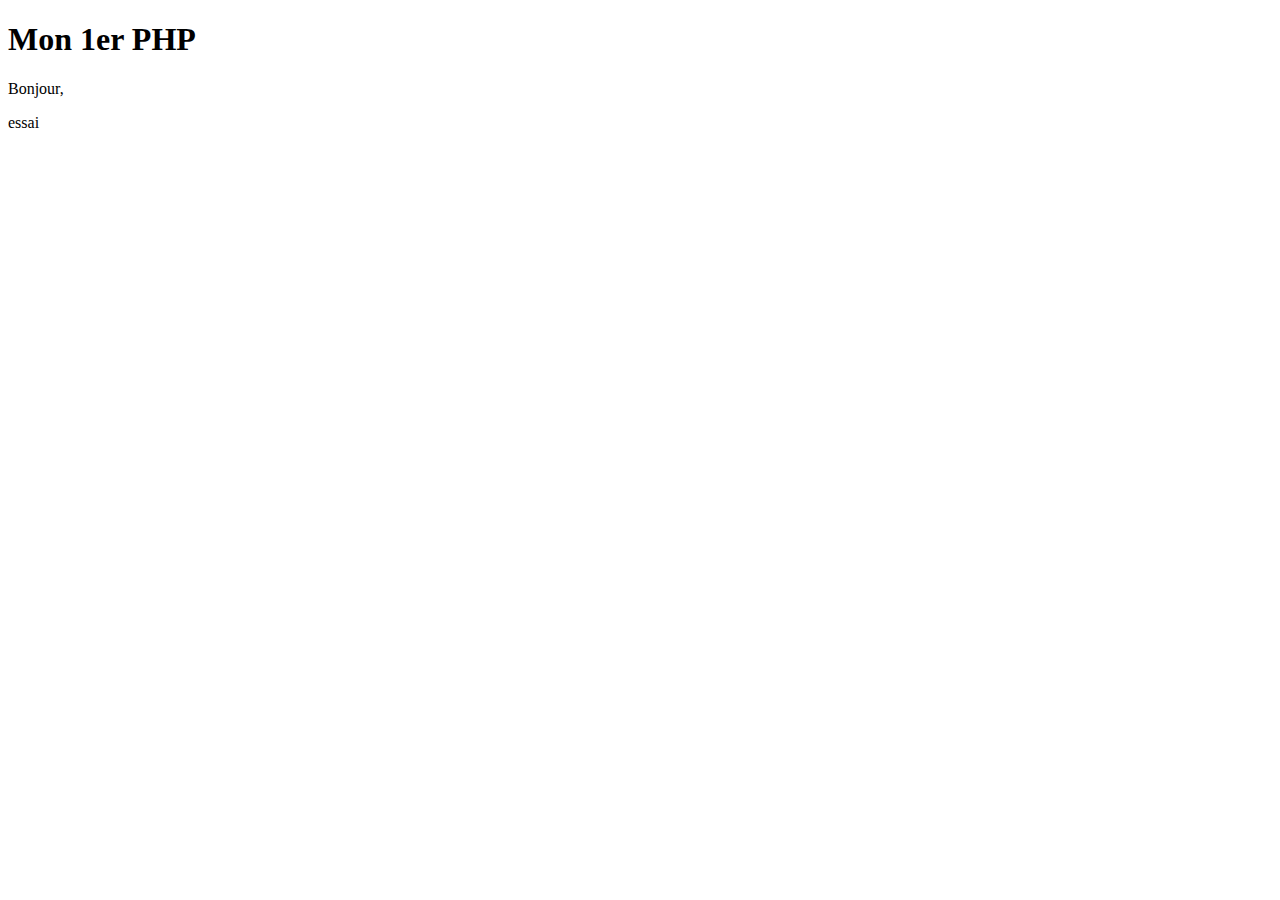
==== base.html @ a6b99d1b "initial commit base html" ====
<!doctype html>
<html>
<head>
<title>base html</title>
<meta http-equiv="Content-Type" content="text/html" charset="UTF-8"/>
</head>

<body>
    <h1>Mon 1er PHP</h1>
    
Bonjour,
<p>essai</p>

</body>

</html>
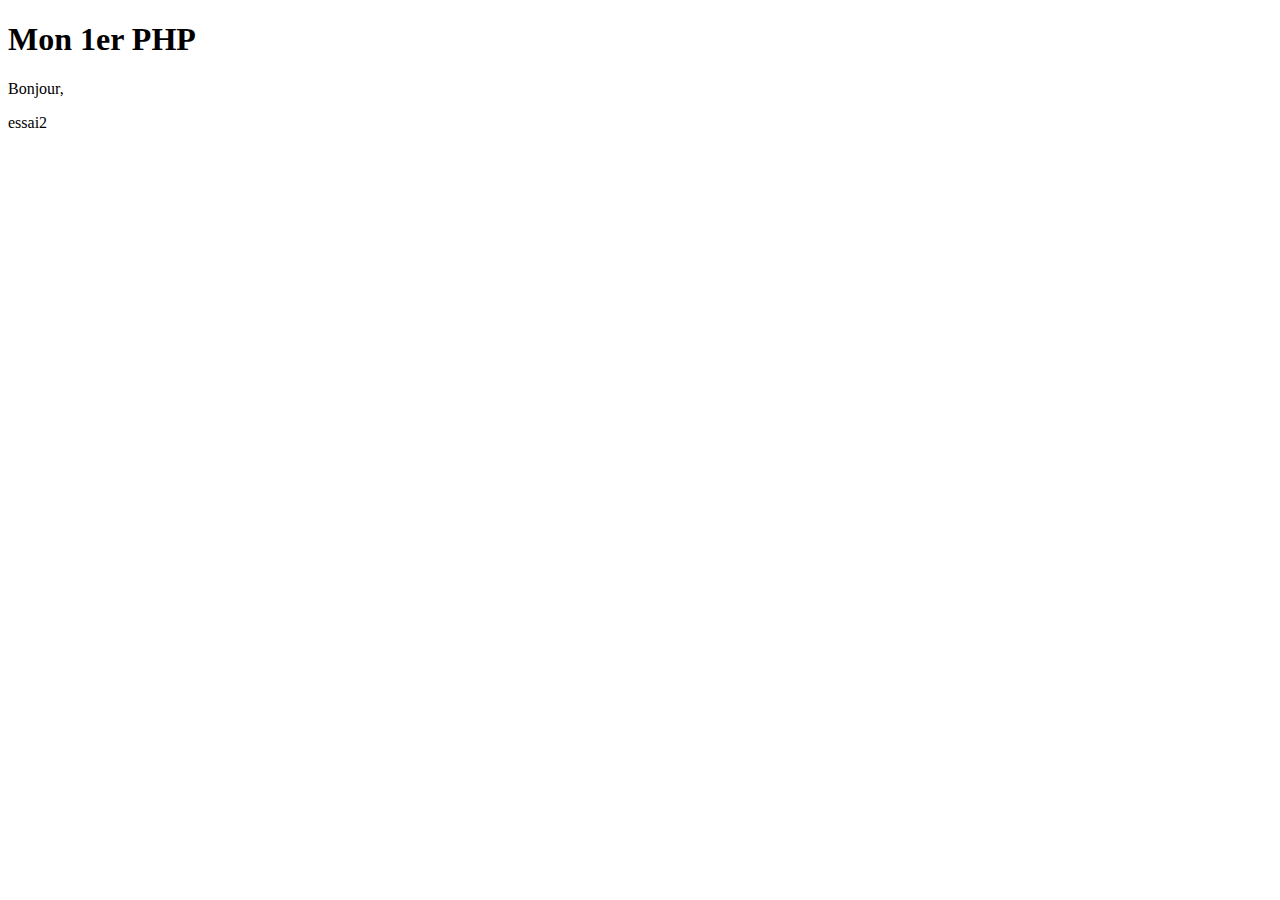
==== commit 35643912: "2eme commit push error sur 1er apres remote" ====
--- a/base.html
+++ b/base.html
@@ -9,7 +9,8 @@
     <h1>Mon 1er PHP</h1>
     
 Bonjour,
-<p>essai</p>
+<p>essai2
+</p>
 
 </body>
 
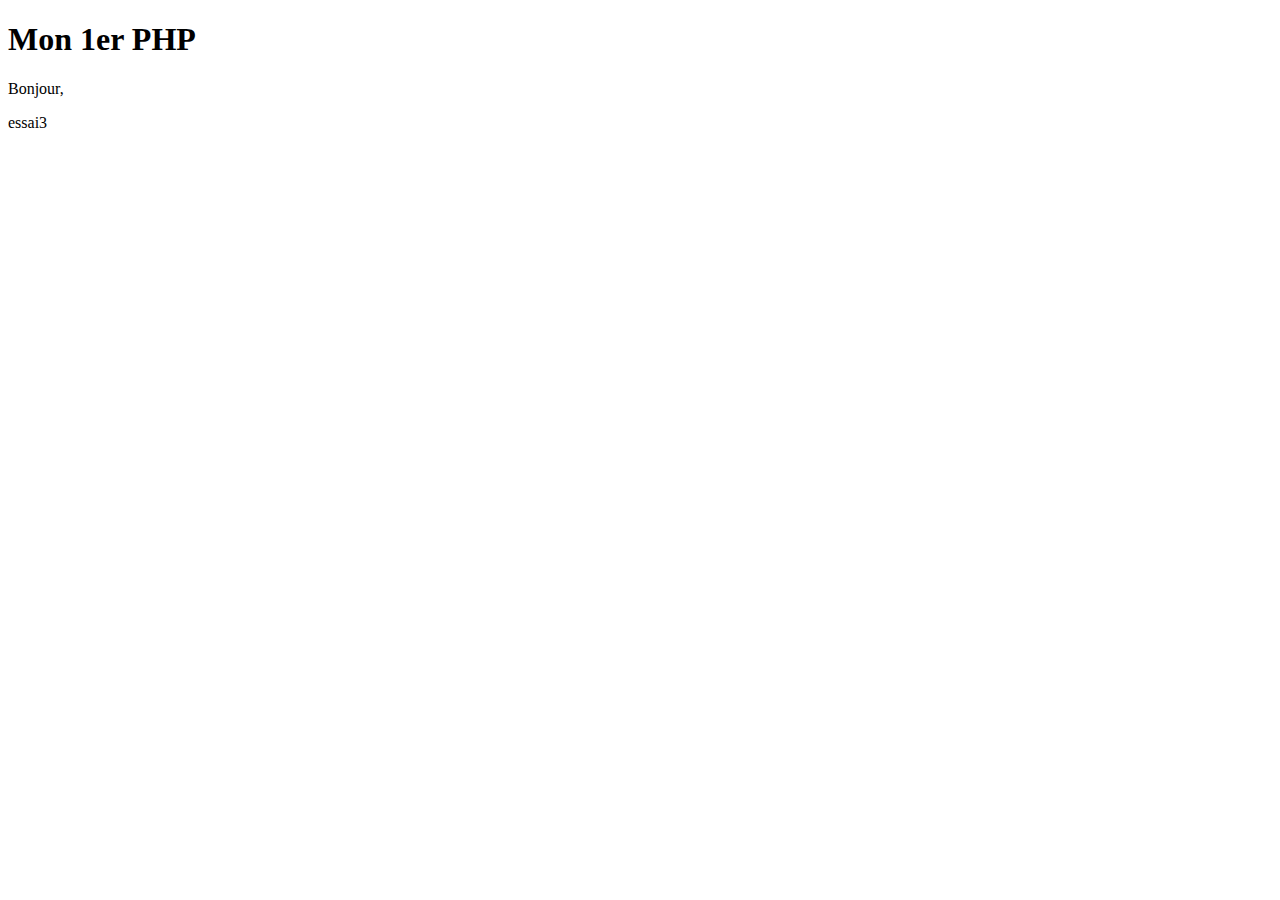
==== commit 1943f81a: "3eme commit essai suite chgt de depot/repo" ====
--- a/base.html
+++ b/base.html
@@ -9,7 +9,8 @@
     <h1>Mon 1er PHP</h1>
     
 Bonjour,
-<p>essai2
+<p>essai3
+    
 </p>
 
 </body>
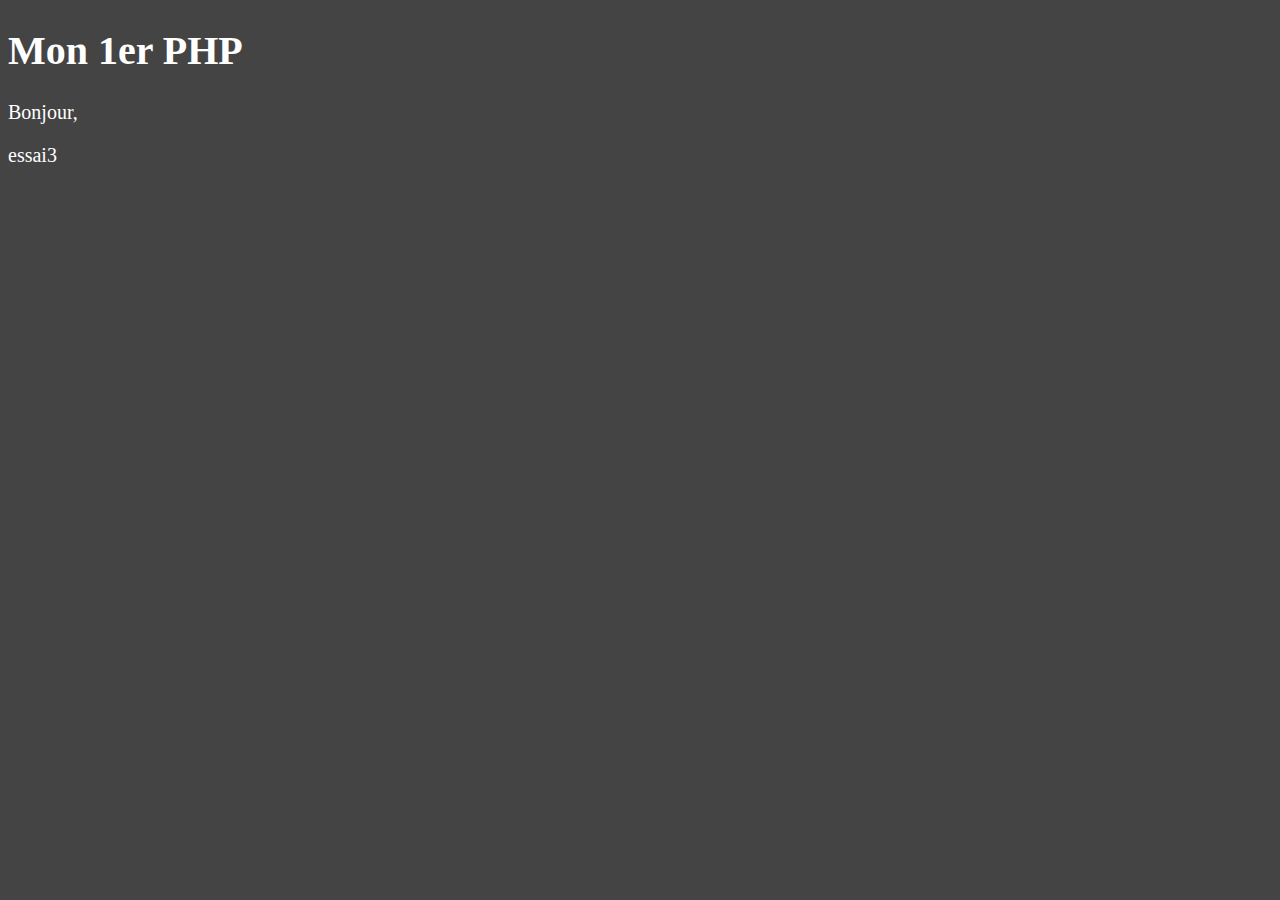
==== commit cd0f99be: "ajout de plusieurs fichiers" ====
--- a/base.html
+++ b/base.html
@@ -1,18 +1,48 @@
 <!doctype html>
 <html>
-<head>
-<title>base html</title>
-<meta http-equiv="Content-Type" content="text/html" charset="UTF-8"/>
-</head>
+    <head>
+        <title>base html</title>
+        <meta http-equiv="Content-Type" content="text/html" charset="UTF-8"/>
+        <style type="text/css">
+            body{
+                    background-color: #444444;
+                    color : white;
+                    font-size:20px;
+                }
+    
+            .btn {
+                text-decoration: none;
+                padding: 9px;
+                font-family: tahoma;
+                font-size: 0.5em;
+                color: #0c0c0c;
+                background-color: #d8d8d8;
+                border-radius: 11px;
+                -webkit-border-radius: 11px;
+                -moz-border-radius: 11px;
+                border: 3px groove #a5a5a5;
+                box-shadow: 3px 3px 12px #95b3d7;
+                -webkit-box-shadow: 3px 3px 12px #95b3d7;
+                -moz-box-shadow: 3px 3px 12px #95b3d7;
+            }
+    
+    
+            .btn:hover {
+                padding: 10px;
+                font-size: 0.6em;
+                background-color: #548dd4;
+                border: 3px solid #0f243e;
+                box-shadow: -3px -3px 12px #95b3d7;
+                -webkit-box-shadow: -3px -3px 12px #95b3d7;
+                -moz-box-shadow: -3px -3px 12px #95b3d7;
+            }
+    
+        </style>
+    </head>
 
-<body>
-    <h1>Mon 1er PHP</h1>
-    
-Bonjour,
-<p>essai3
-    
-</p>
-
-</body>
-
+    <body>
+        <h1>Mon 1er PHP</h1>
+            Bonjour,
+            <p>essai3</p>
+    </body>
 </html>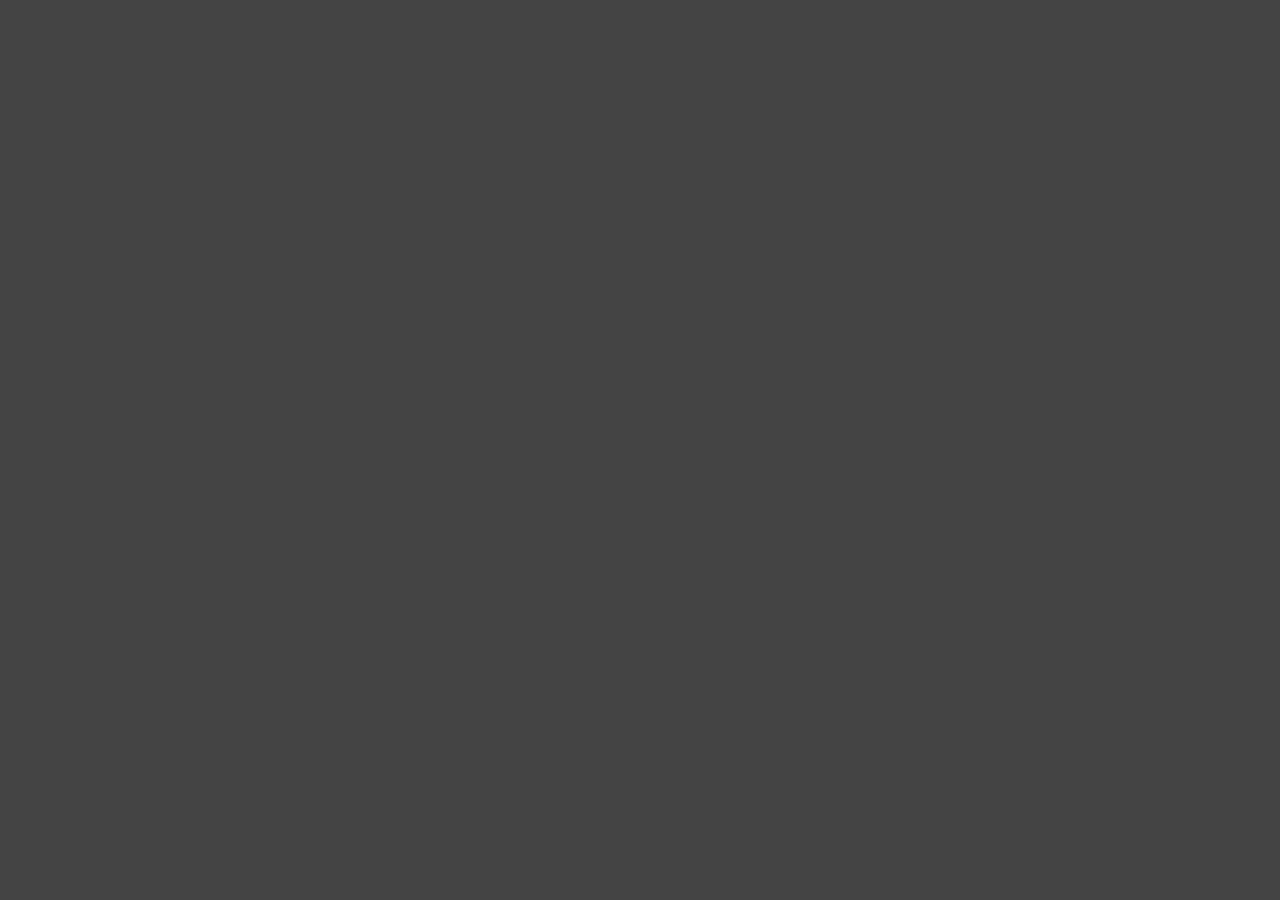
==== commit a44a8226: "modif basic de base.html" ====
--- a/base.html
+++ b/base.html
@@ -41,8 +41,8 @@
     </head>
 
     <body>
-        <h1>Mon 1er PHP</h1>
-            Bonjour,
-            <p>essai3</p>
+        <div>
+
+        </div>
     </body>
 </html>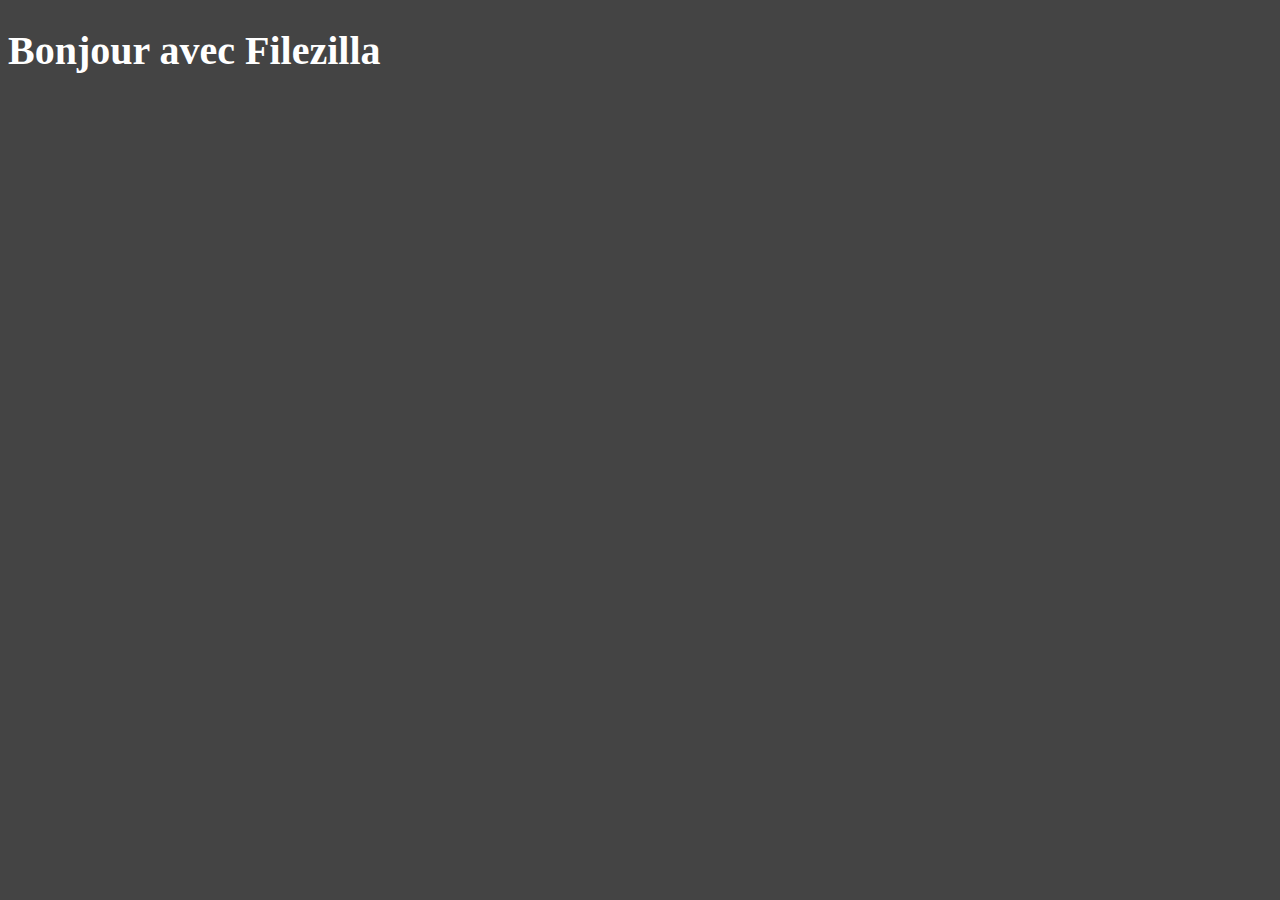
==== commit eecf864d: "ajout fichier essai.text et modif base.html pour test filezilla" ====
--- a/base.html
+++ b/base.html
@@ -42,6 +42,7 @@
 
     <body>
         <div>
+            <h1>Bonjour avec Filezilla</h1>
 
         </div>
     </body>
